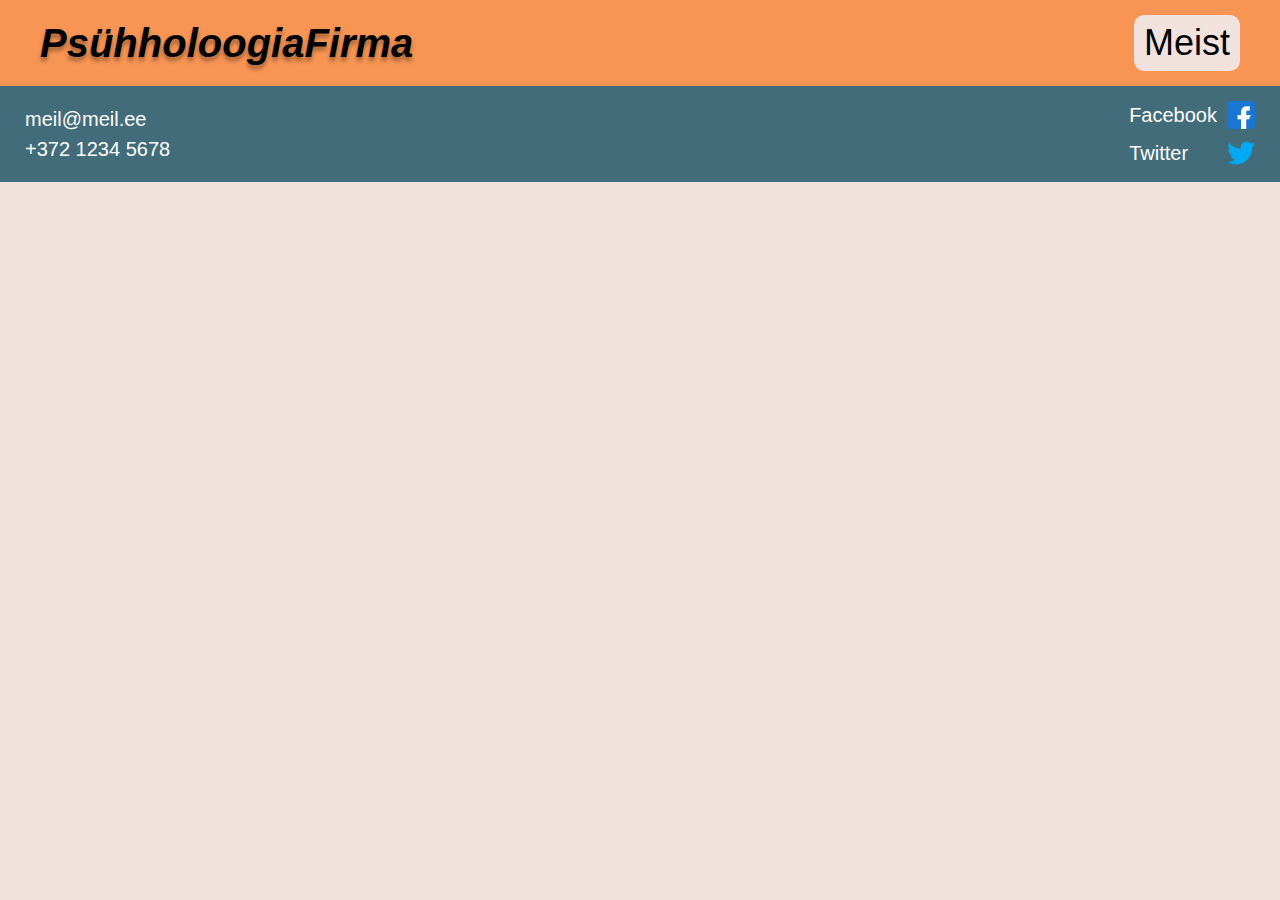
==== meist.html @ 7ecda801 "index.html valmis" ====
<!DOCTYPE html>
<html lang="en">

<head>
    <meta charset="utf-8">
    <meta name="description" content="PsühholoogiaFirma">
    <meta name="viewport" content="width=device-width, initial-scale=1.0" />
    <title>Psühholoog</title>
    <link rel="stylesheet" href="reset.css" />
    <link rel="stylesheet" href="style.css" />
</head>

<body>
    <header>
        <a href="index.html"><h1>PsühholoogiaFirma</h1></a>
        <a class="meist" href="meist.html">Meist</a>
    </header>

    <main>

    </main>

    <footer>
        <ul class="kontaktinfo">
            <li>meil@meil.ee</li>
            <li>+372 1234 5678</li>
        </ul>

        <div class="sotsmeedia">
            <a href="#">
                Facebook
                <img src="img/facebook.png">
            </a>
            <a href="#">
                Twitter
                <img src="img/twitter.png">
            </a>
        </div>
    </footer>

</body>

</html>
---- style.css ----
body {
     background: #F2E2DD;
     font-family: Inter, sans-serif;
 }

/* PÄIS */
header {
    background: #F89554;
    padding: 15px 40px;
    display: flex;
    justify-content: space-between;
    align-items: center;
}

header a {
    text-decoration: none;
    color: black;
}

header h1 {
    font-size: 40px;
    font-family: Inter, sans-serif;
    font-style: italic;
    text-shadow: 0 4px 4px rgba(0, 0, 0, 0.35);

}

.meist {
    background: #F2E2DD;
    padding: 10px 10px;
    border-radius: 10px;
    font-size: 36px;
}

/* MAANDUMISLEHT */
 .intro {
     padding: 30px 60px;
     text-align: center;
     font-size: 20px;
 }

 .psühholoogideValik {
     display: flex;
     justify-content: space-between;
     overflow: auto;
     padding: 0 40px;
 }

 .psühholoog {
     background: #5E8490;
     border-radius: 40px;
     padding: 25px 40px;
     margin: 0 40px;
     display: flex;
     flex-direction: column;
     align-items: center;
 }

 .psühholoog img {
     width: 200px;
 }

.omadused {
    margin: 20px 0;
    background: #D9D9D9;
    border-radius: 20px;
    padding: 10px 25px;
    text-align: center;
}

.omadused ul li {
    margin: 4px 0;
    font-size: 20px;
}

.valiNupp {
    background: #F2E2DD;
    padding: 10px 20px;
    border-radius: 10px;
    text-decoration: none;
    color: black;
    font-size: 28px;
}

.outro {
    padding: 30px 60px;
    text-align: center;
    font-size: 20px;
}

 /* JALUS */
footer {
    background: #426C79;
    padding: 10px 25px;
    overflow: hidden;
    display: flex;
    justify-content: space-between;
    align-items: center;
}

.kontaktinfo li {
    color: #FFFFFF;
    display: block;
    font-size: 20px;
    margin: 10px 0;
}

.sotsmeedia {
    text-align: right;
    float: right;
    display: flex;
    flex-direction: column;
}

.sotsmeedia a {
    text-decoration: none;
    font-size: 20px;
    color: #FFFFFF;
    display: flex;
    justify-content: space-between;
    align-items: center;
    margin: 5px 0;
}

.sotsmeedia a img {
    padding-left: 10px;
    width: 28px;
}
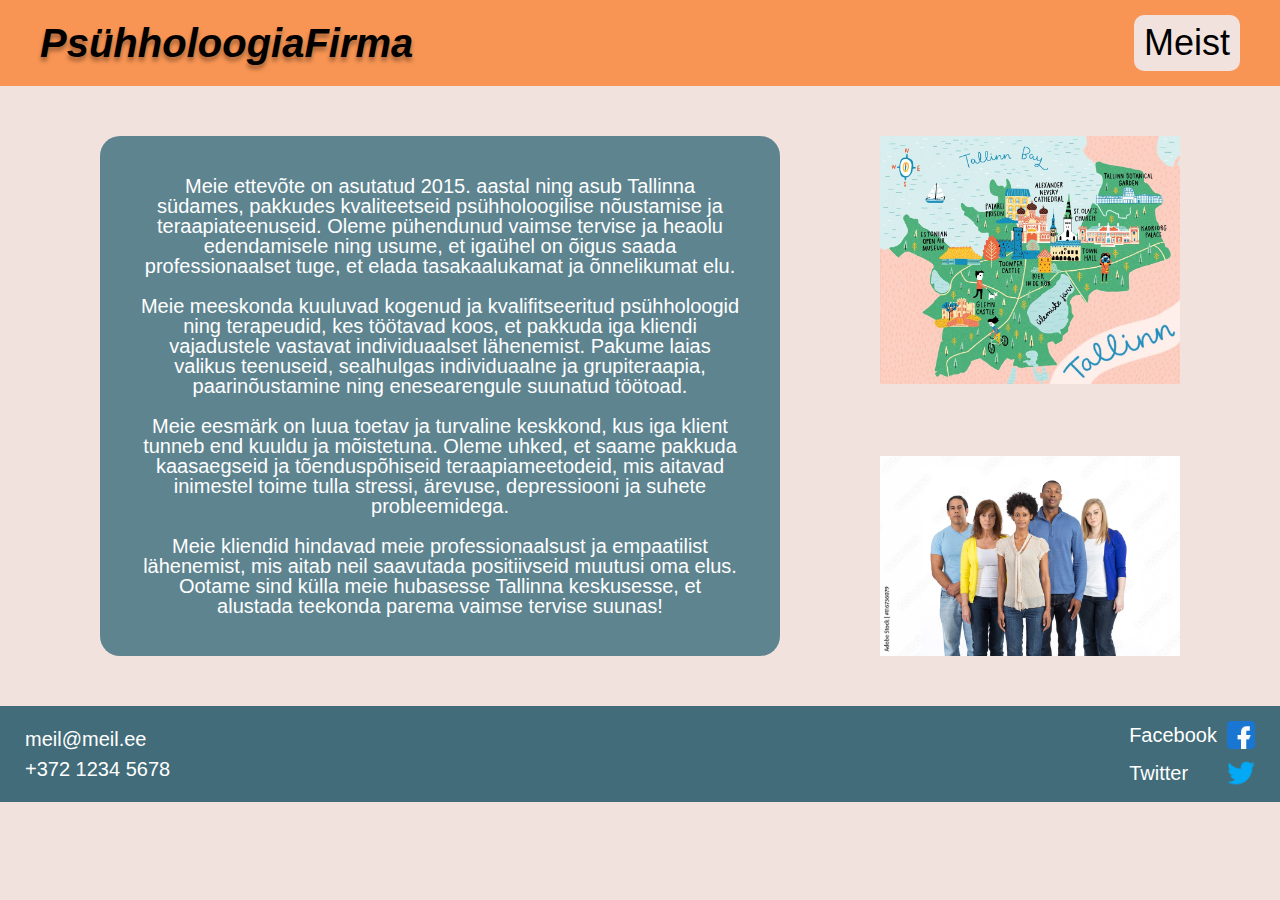
==== commit f30ceae5: "meist ja psühholoog" ====
--- a/meist.html
+++ b/meist.html
@@ -17,7 +17,21 @@
     </header>
 
     <main>
-
+        <section class="sisu">
+            
+            <div class="tutvustus">
+                Meie ettevõte on asutatud 2015. aastal ning asub Tallinna südames, pakkudes kvaliteetseid psühholoogilise nõustamise ja teraapiateenuseid. Oleme pühendunud vaimse tervise ja heaolu edendamisele ning usume, et igaühel on õigus saada professionaalset tuge, et elada tasakaalukamat ja õnnelikumat elu. <br><br>
+                Meie meeskonda kuuluvad kogenud ja kvalifitseeritud psühholoogid ning terapeudid, kes töötavad koos, et pakkuda iga kliendi vajadustele vastavat individuaalset lähenemist. Pakume laias valikus teenuseid, sealhulgas individuaalne ja grupiteraapia, paarinõustamine ning enesearengule suunatud töötoad. <br><br>
+                Meie eesmärk on luua toetav ja turvaline keskkond, kus iga klient tunneb end kuuldu ja mõistetuna. Oleme uhked, et saame pakkuda kaasaegseid ja tõenduspõhiseid teraapiameetodeid, mis aitavad inimestel toime tulla stressi, ärevuse, depressiooni ja suhete probleemidega. <br><br>
+                Meie kliendid hindavad meie professionaalsust ja empaatilist lähenemist, mis aitab neil saavutada positiivseid muutusi oma elus. Ootame sind külla meie hubasesse Tallinna keskusesse, et alustada teekonda parema vaimse tervise suunas!
+            </div>
+            
+            <div class="pildid">
+                <img src="img/tallinn.jfif">
+                <img src="img/meie.jfif">
+            </div>
+            
+        </section>
     </main>
 
     <footer>
--- a/style.css
+++ b/style.css
@@ -48,6 +48,7 @@
 
  .psühholoog {
      background: #5E8490;
+     width: 200px;
      border-radius: 40px;
      padding: 25px 40px;
      margin: 0 40px;
@@ -88,6 +89,52 @@
     font-size: 20px;
 }
 
+/* MEIST */
+.sisu {
+    display: flex;
+    margin: 50px 100px;
+    justify-content: space-between;
+    gap: 100px;
+}
+
+.tutvustus {
+    background: #5E8490;
+    border-radius: 20px;
+    padding: 40px;
+    text-align: center;
+    color: #FFFFFF;
+    font-size: 20px;
+    width: 600px;
+}
+
+.pildid {
+    display: flex;
+    flex-direction: column;
+    justify-content: space-between;
+    gap: 40px;
+}
+
+.pildid img {
+    width: 300px;
+}
+
+/* PSÜHHOLOOGID */
+.psühholoog1 {
+    background: #5E8490;
+    width: 200px;
+    height: 300px;
+    border-radius: 40px;
+    padding: 25px 40px;
+    display: flex;
+    flex-direction: column;
+    align-items: center;
+
+}
+
+.psühholoog1 img {
+    width: 200px;
+}
+
  /* JALUS */
 footer {
     background: #426C79;
